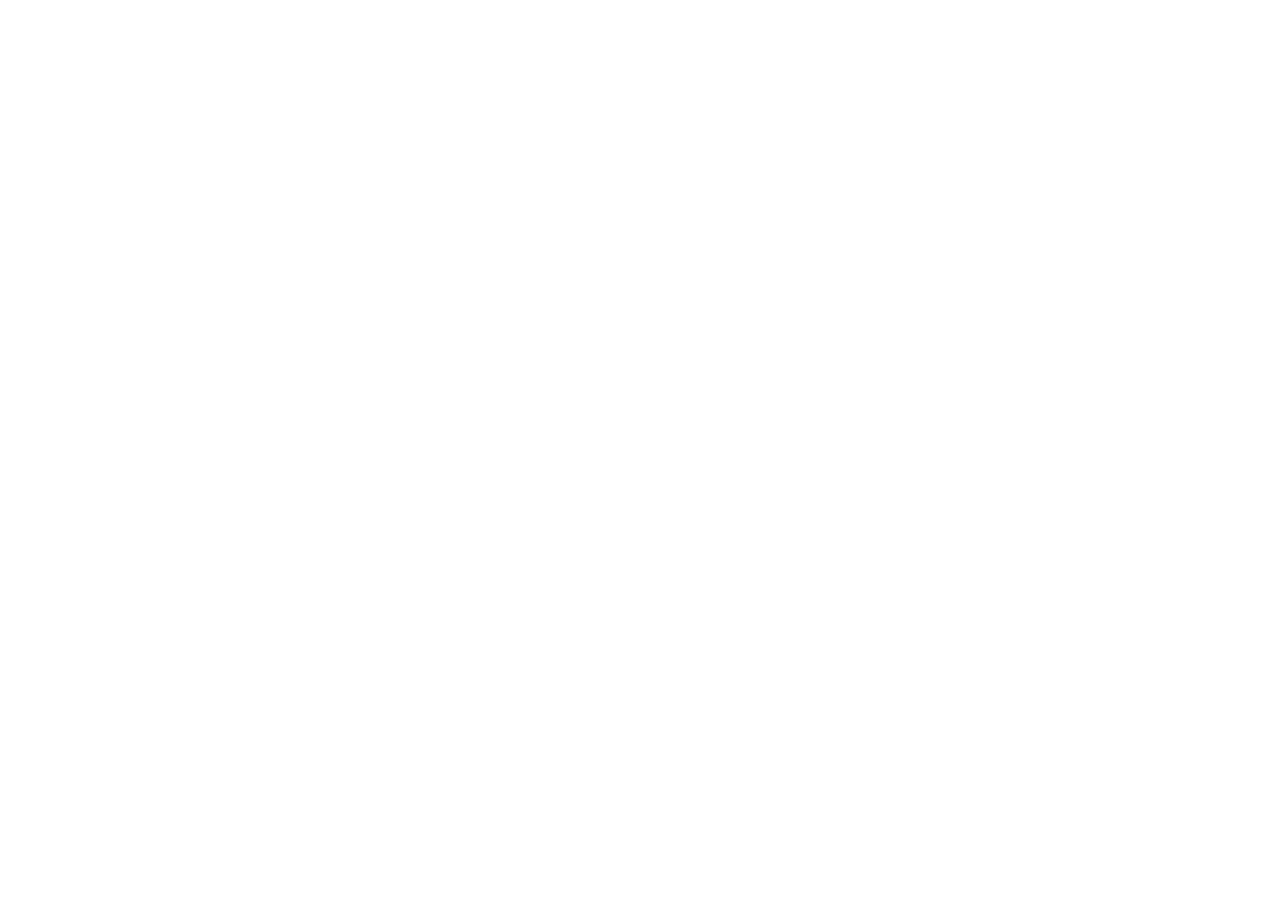
==== index.html @ 489b8f1d "Rename Index.html to index.html" ====
<!DOCTYPE>
<html>
    <head>
        <meta charset="UTF-8"/>
        <title>Ejercicio2</title>
    </head>
    <body>
	    	<script src="ajax.js"></script>
		<script src="Ejercicio2.js"></script>
    </body>
</html>
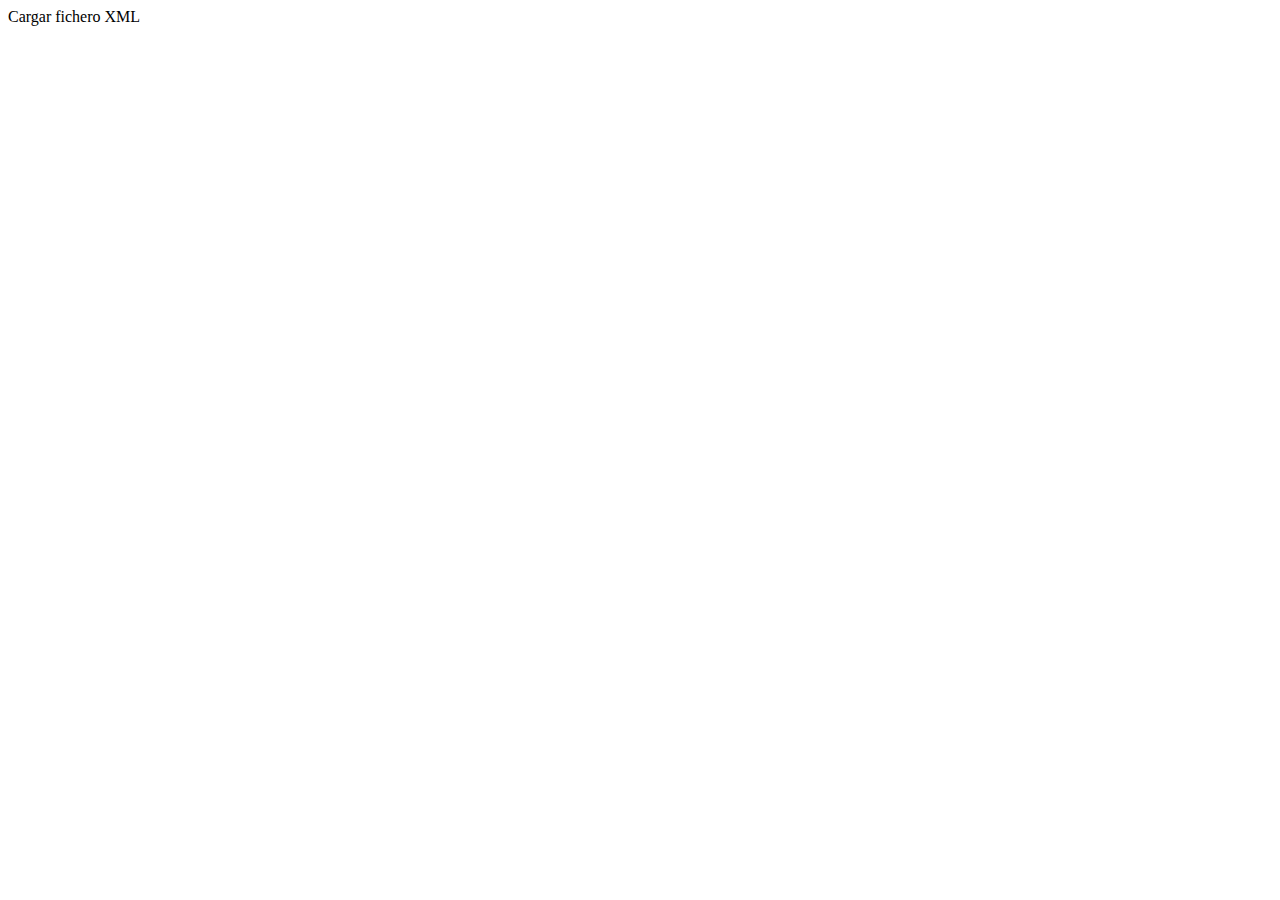
==== commit e3807096: "Update index.html" ====
--- a/index.html
+++ b/index.html
@@ -1,11 +1,16 @@
 <!DOCTYPE>
 <html>
-    <head>
-        <meta charset="UTF-8"/>
-        <title>Ejercicio2</title>
-    </head>
-    <body>
-	    	<script src="ajax.js"></script>
-		<script src="Ejercicio2.js"></script>
-    </body>
+
+<head>
+  <meta charset="UTF-8" />
+  <title>Ejercicio 2</title>
+</head>
+
+<body>
+  <div>Cargar fichero XML</div>
+  <div id="ficheroXML"></div>
+  <script src="Ejercicio2.js"></script>
+  <script src="ajax.js"></script>
+</body>
+
 </html>
